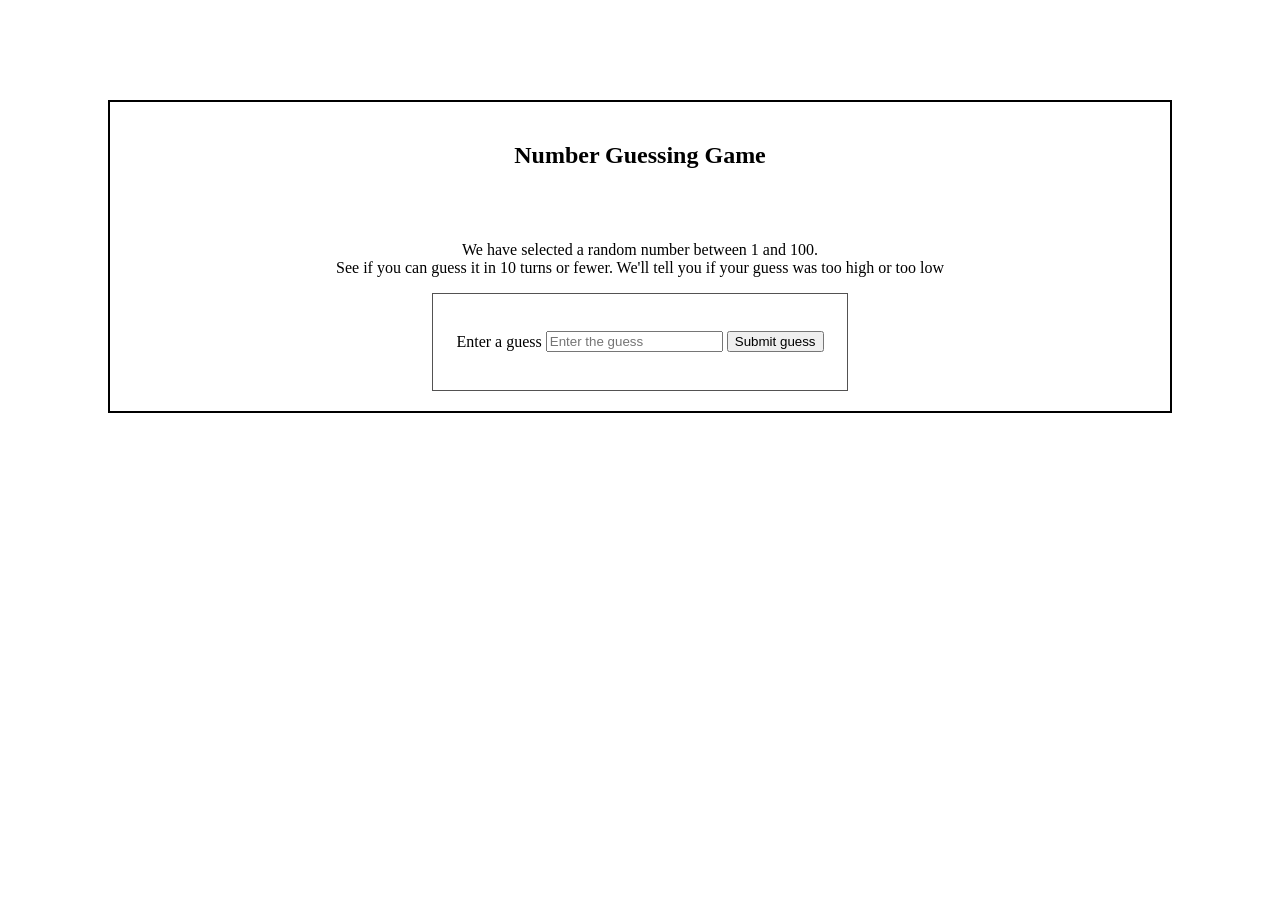
==== projects/javascript projects/guess_game/index.html @ 3b8fa9d5 "1st day of javascript project" ====
<!DOCTYPE html>
<html lang="en">
<head>
    <meta charset="UTF-8">
    <meta name="viewport" content="width=device-width, initial-scale=1.0">
    <title>Document</title>
    <link rel="stylesheet" href="styles.css">
    <script src="script.js"></script>
</head>
<body>
    <section class="main">
        <div class="resultParas">
            <p class="guesses"></p>
            <p class="lastResult"></p>
            <p class="lowOrHi"></p>
        </div>
        <h1>Number Guessing Game</h1>
        <br>
        <br>

        <p>We have selected a random number between 1 and 100. <br>See if you can guess it in 10 turns or fewer. We'll tell you if your guess was too high or too low</p>
        <table>
            <tr>
                <td><p>Enter a guess</p></td>
                <td><input type="number" id="input_num" class="guess_field" placeholder="Enter the guess"></td>
                <td><button value="input_num" class="guess_submit">Submit guess</button></td>
            </tr>
        </table>


    </section>
    
</body>
</html>
---- projects/javascript projects/guess_game/styles.css ----
.main{
    margin: 100px;
    text-align: center;
    border: 2px solid black;
    padding: 20px;
}
table{
    margin: 0 auto;
    border: 1px solid rgb(83, 82, 82);
    padding: 20px;
}
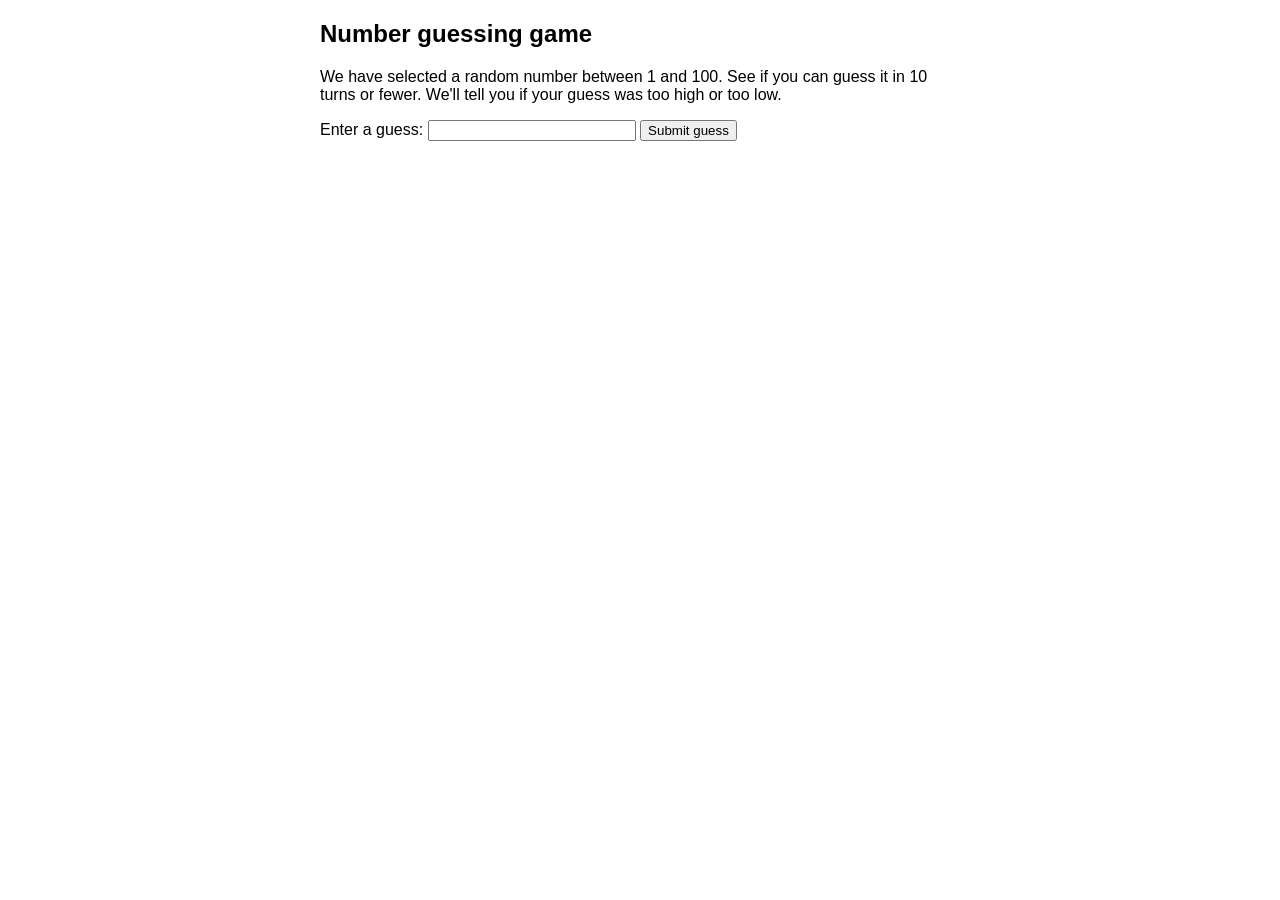
==== commit 1e5db255: "updated code, fixed the bug" ====
--- a/projects/javascript projects/guess_game/index.html
+++ b/projects/javascript projects/guess_game/index.html
@@ -1,35 +1,37 @@
+<!DOCTYPE html>
+<html lang="en-us">
+  <head>
+    <meta charset="utf-8">
 
-<!DOCTYPE html>
-<html lang="en">
-<head>
-    <meta charset="UTF-8">
-    <meta name="viewport" content="width=device-width, initial-scale=1.0">
-    <title>Document</title>
+    <title>Number guessing game</title>
+
     <link rel="stylesheet" href="styles.css">
-    <script src="script.js"></script>
-</head>
-<body>
-    <section class="main">
-        <div class="resultParas">
-            <p class="guesses"></p>
-            <p class="lastResult"></p>
-            <p class="lowOrHi"></p>
-        </div>
-        <h1>Number Guessing Game</h1>
-        <br>
-        <br>
+  </head>
 
-        <p>We have selected a random number between 1 and 100. <br>See if you can guess it in 10 turns or fewer. We'll tell you if your guess was too high or too low</p>
-        <table>
-            <tr>
-                <td><p>Enter a guess</p></td>
-                <td><input type="number" id="input_num" class="guess_field" placeholder="Enter the guess"></td>
-                <td><button value="input_num" class="guess_submit">Submit guess</button></td>
-            </tr>
-        </table>
+  <body>
+    <main class="main">
+        <section class="page">
+            <h1>Number guessing game</h1>
+
+            <p>We have selected a random number between 1 and 100. See if you can guess it in 10 turns or fewer. We'll tell you if your guess was too high or too low.</p>
+        
+            <div class="form">
+              <label for="guessField">Enter a guess: </label>
+              <input type="number" min="1" max="100" required id="guessField" class="guessField">
+              <input type="submit" value="Submit guess" class="guessSubmit">
+            </div>
+        
+            <div class="resultParas">
+              <p class="guesses"></p>
+              <p class="lastResult"></p>
+              <p class="lowOrHi"></p>
+            </div>
+        </section>
+        
+    </main>
+    
 
 
-    </section>
-    
-</body>
+    <script src="script.js"></script>
+  </body>
 </html>
--- a/projects/javascript projects/guess_game/styles.css
+++ b/projects/javascript projects/guess_game/styles.css
@@ -1,12 +1,20 @@
 
-.main{
-    margin: 100px;
-    text-align: center;
-    border: 2px solid black;
-    padding: 20px;
-}
-table{
+html {
+    font-family: sans-serif;
+  }
+
+  body {
+    width: 50%;
+    max-width: 800px;
+    min-width: 480px;
     margin: 0 auto;
-    border: 1px solid rgb(83, 82, 82);
-    padding: 20px;
-}+  }
+  
+  .form input[type="number"] {
+    width: 200px;
+  }
+
+  .lastResult {
+    color: white;
+    padding: 3px;
+  }
